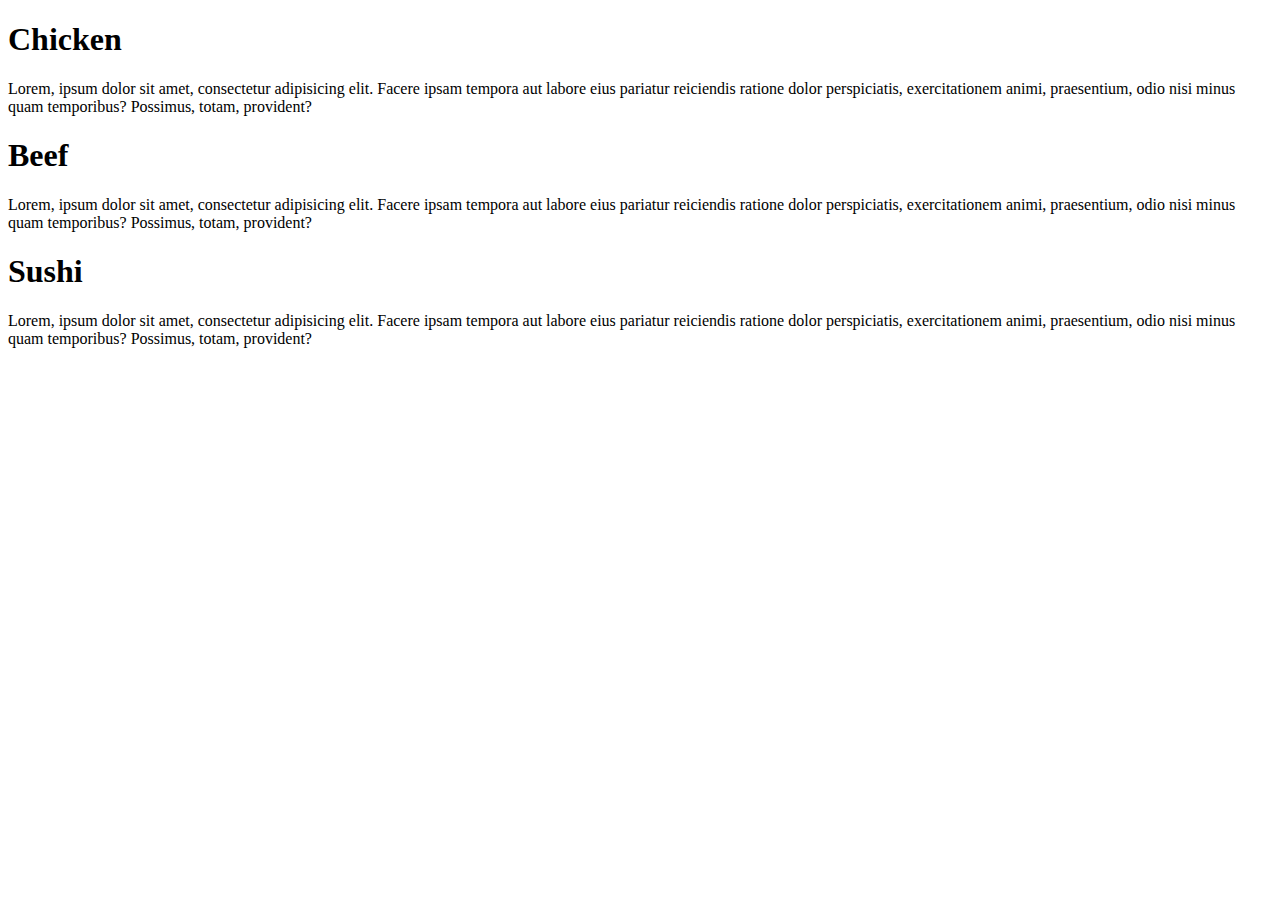
==== mod2-solutions/index.html @ 22eb124e "file" ====
<!DOCTYPE html>
<html>
<head>
	<meta charset="utf-8">
	<meta name="viewport" content="width=device-width, initial-scale=1">
	<title>Coursera Assigment</title>
</head>
<body>
	<div>
		<section id="one">
			<h1 class="ori">Chicken</h1>
			<p class="ara">Lorem, ipsum dolor sit amet, consectetur adipisicing elit. Facere ipsam tempora aut labore eius pariatur reiciendis ratione dolor perspiciatis, exercitationem animi, praesentium, odio nisi minus quam temporibus? Possimus, totam, provident?</p>
		</section>

		<section id="two">
			<h1 class="ori">Beef</h1>
			<p class="ara">Lorem, ipsum dolor sit amet, consectetur adipisicing elit. Facere ipsam tempora aut labore eius pariatur reiciendis ratione dolor perspiciatis, exercitationem animi, praesentium, odio nisi minus quam temporibus? Possimus, totam, provident?</p>
		</section>

		<section id="three">
			<h1 class="ori">Sushi</h1>
			<p class="ara">Lorem, ipsum dolor sit amet, consectetur adipisicing elit. Facere ipsam tempora aut labore eius pariatur reiciendis ratione dolor perspiciatis, exercitationem animi, praesentium, odio nisi minus quam temporibus? Possimus, totam, provident?</p>
		</section>
	</div>
</body>
</html>
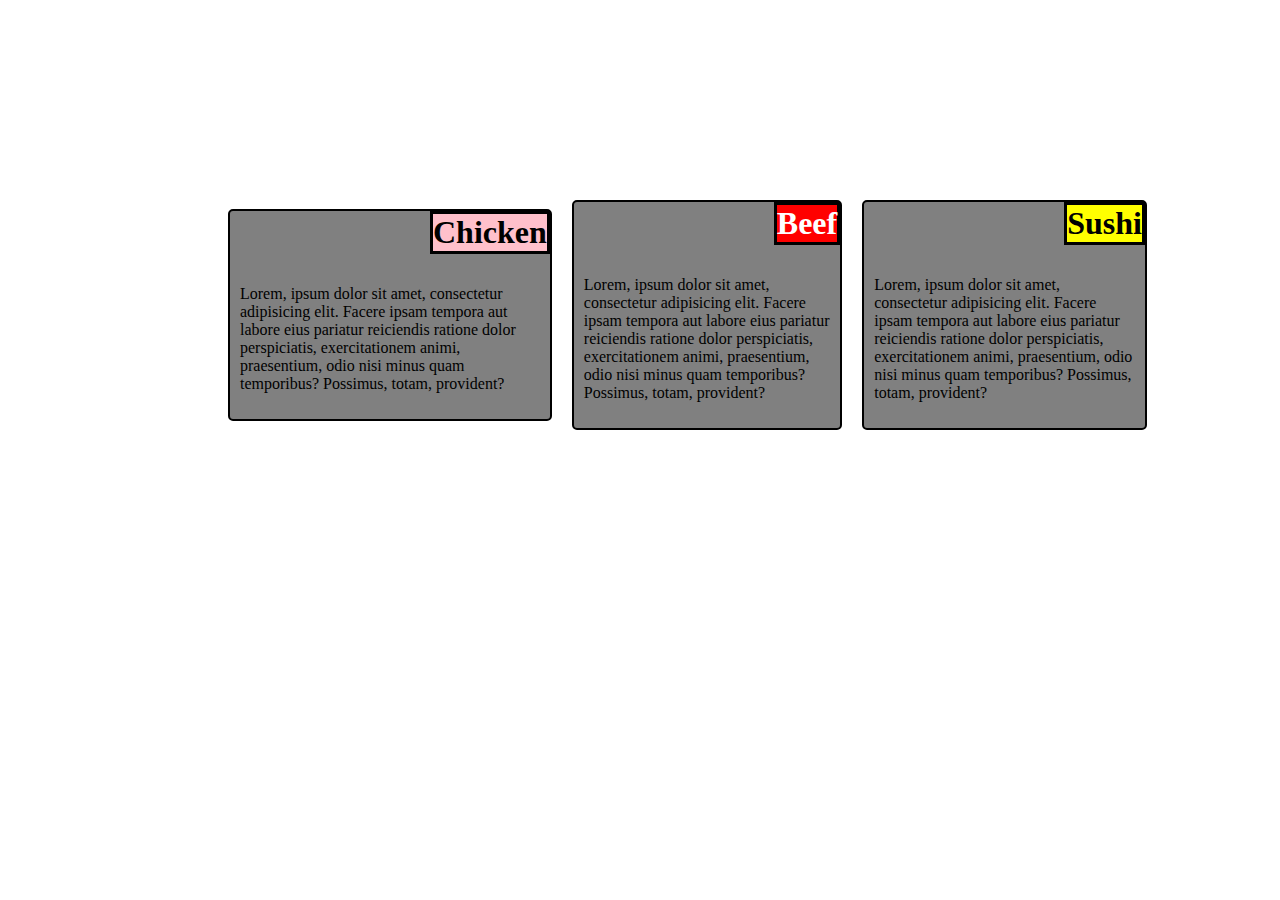
==== commit 55f35fd5: "another addition" ====
--- a/mod2-solutions/index.html
+++ b/mod2-solutions/index.html
@@ -4,21 +4,22 @@
 	<meta charset="utf-8">
 	<meta name="viewport" content="width=device-width, initial-scale=1">
 	<title>Coursera Assigment</title>
+	<link rel="stylesheet" href="css/style.css">
 </head>
 <body>
-	<div>
-		<section id="one">
-			<h1 class="ori">Chicken</h1>
+	<div id="container">
+		<section>
+			<h1 class="ori-one">Chicken</h1>
 			<p class="ara">Lorem, ipsum dolor sit amet, consectetur adipisicing elit. Facere ipsam tempora aut labore eius pariatur reiciendis ratione dolor perspiciatis, exercitationem animi, praesentium, odio nisi minus quam temporibus? Possimus, totam, provident?</p>
 		</section>
 
-		<section id="two">
-			<h1 class="ori">Beef</h1>
+		<section>
+			<h1 class="ori-two">Beef</h1>
 			<p class="ara">Lorem, ipsum dolor sit amet, consectetur adipisicing elit. Facere ipsam tempora aut labore eius pariatur reiciendis ratione dolor perspiciatis, exercitationem animi, praesentium, odio nisi minus quam temporibus? Possimus, totam, provident?</p>
 		</section>
 
-		<section id="three">
-			<h1 class="ori">Sushi</h1>
+		<section>
+			<h1 class="ori-three">Sushi</h1>
 			<p class="ara">Lorem, ipsum dolor sit amet, consectetur adipisicing elit. Facere ipsam tempora aut labore eius pariatur reiciendis ratione dolor perspiciatis, exercitationem animi, praesentium, odio nisi minus quam temporibus? Possimus, totam, provident?</p>
 		</section>
 	</div>
--- a/mod2-solutions/css/style.css
+++ b/mod2-solutions/css/style.css
@@ -0,0 +1,46 @@
+.ori-one {
+	margin-left: 200px;
+	margin-top: 0px;
+	color: black;
+	background-color: pink;
+	font: comic;
+	border: 3px solid black;
+}
+
+.ori-two {
+	margin-left: 200px;
+	margin-top: 0px;
+	color: white;
+	background-color: red;
+	font: comic;
+	border: 3px solid black;
+}
+
+
+.ori-three {
+	margin-left: 200px;
+	margin-top: 0px;
+	color: black;
+	background-color: yellow;
+	font: comic;
+	border: 3px solid black;
+}
+
+section {
+	border: 2px solid black;
+	width: 400px;
+	border-radius: 5px;
+	margin-left: 20px;
+	background-color: grey;
+}
+
+.ara {
+	padding: 10px;
+}
+
+#container {
+	display: flex;
+	align-items: center;
+	margin: 200px;
+}
+
